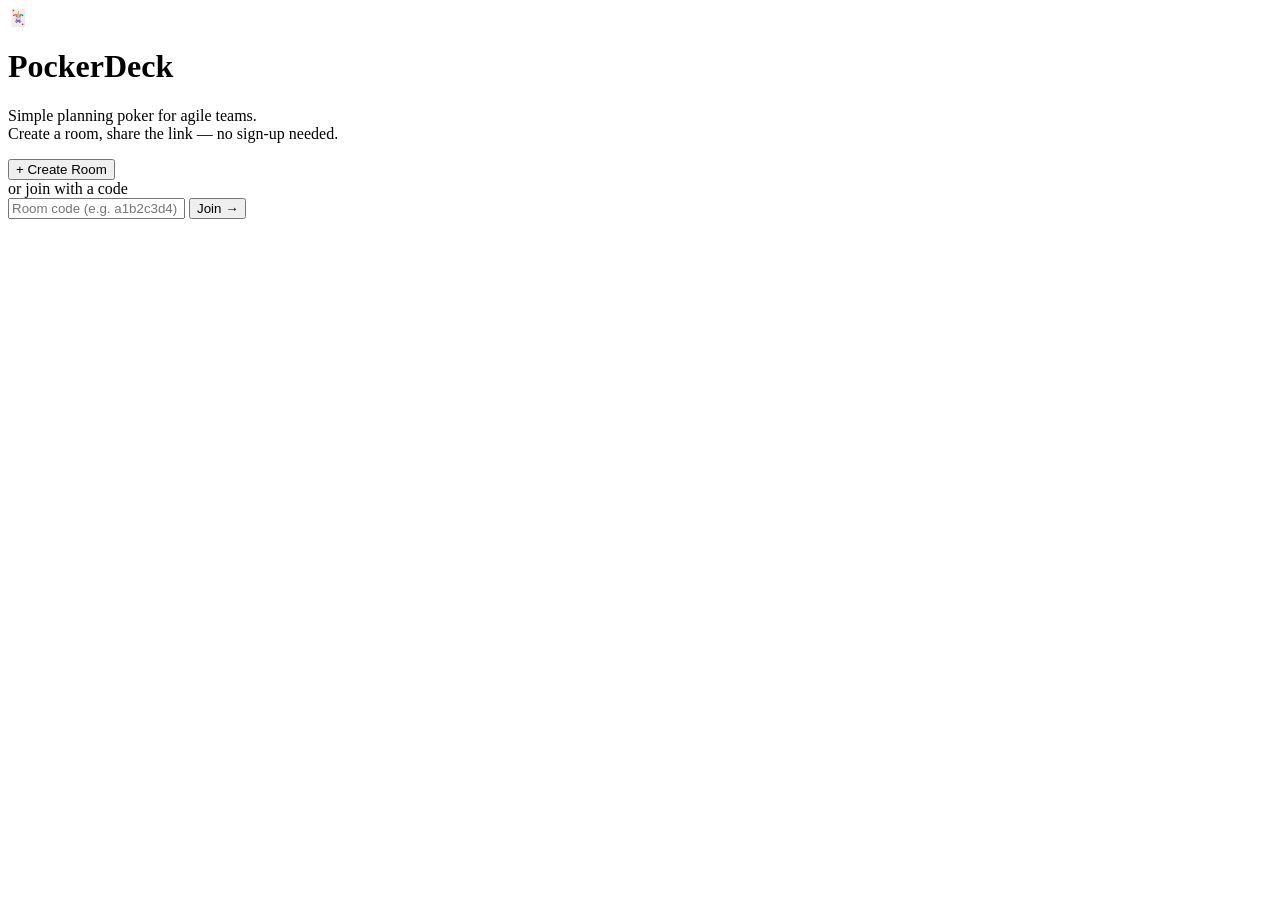
==== app/templates/index.html @ d9203bb0 "PockerDeck" ====
<!DOCTYPE html>
<html lang="en">
<head>
  <meta charset="UTF-8" />
  <meta name="viewport" content="width=device-width, initial-scale=1.0" />
  <title>PockerDeck – Planning Poker</title>
  <link rel="stylesheet" href="/static/css/style.css" />
</head>
<body class="home-body">
  <div class="hero">
    <div class="hero-content">
      <div class="hero-logo">🃏</div>
      <h1>PockerDeck</h1>
      <p>
        Simple planning poker for agile teams.<br />
        Create a room, share the link — no sign-up needed.
      </p>

      <form action="/create-room" method="post">
        <button type="submit" class="btn btn-primary btn-large">+ Create Room</button>
      </form>

      <div class="divider"><span>or join with a code</span></div>

      <div class="join-form">
        <input
          type="text"
          id="room-code"
          placeholder="Room code (e.g. a1b2c3d4)"
          maxlength="8"
          autocomplete="off"
          spellcheck="false"
        />
        <button onclick="joinByCode()" class="btn btn-secondary">Join →</button>
      </div>
    </div>
  </div>

  <script>
    document.getElementById('room-code').addEventListener('keydown', function (e) {
      if (e.key === 'Enter') joinByCode();
    });

    function joinByCode() {
      var code = document.getElementById('room-code').value.trim();
      if (code) window.location.href = '/room/' + encodeURIComponent(code);
    }
  </script>
</body>
</html>
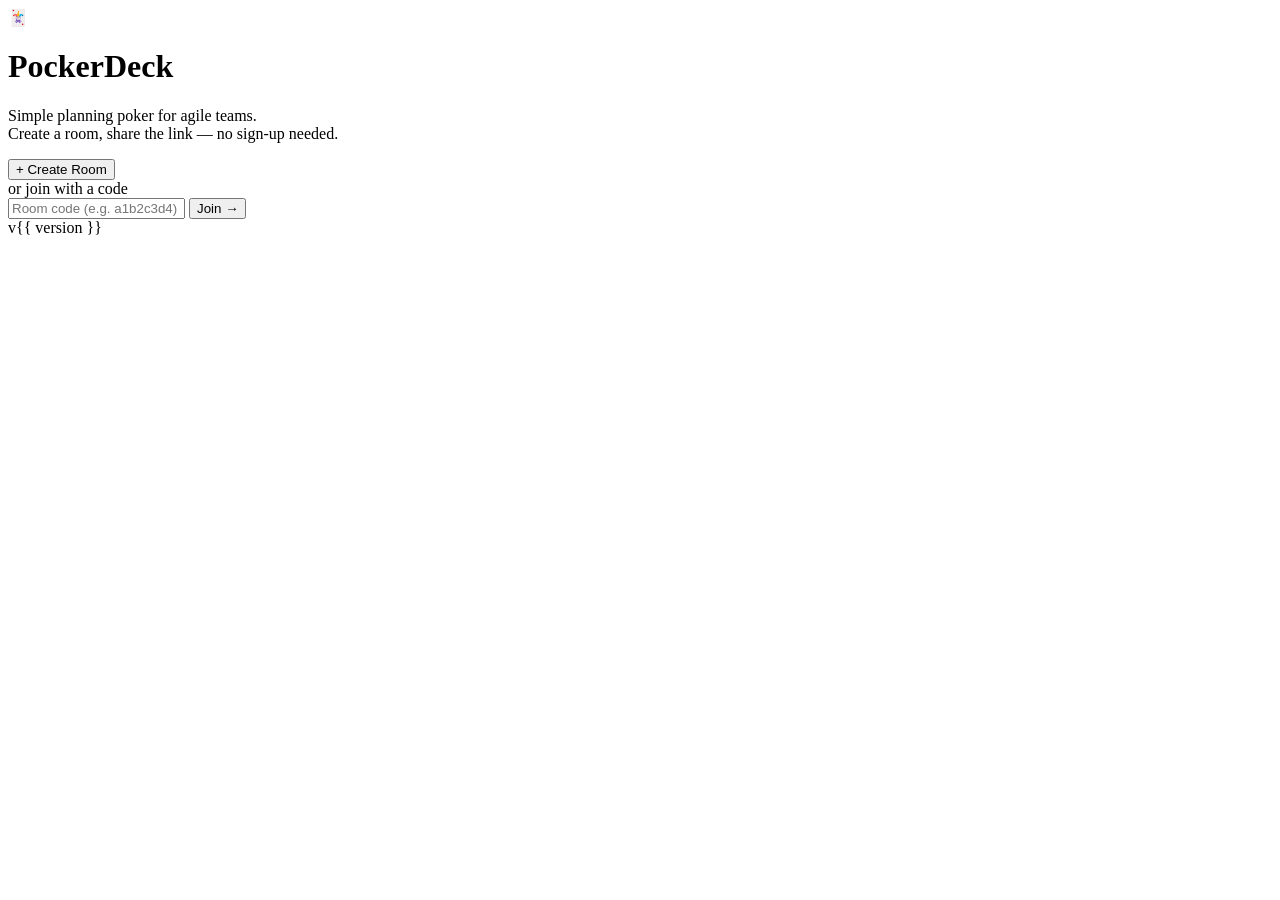
==== commit 3ef7b990: "Add PockerDeck Vesrion at the footer" ====
--- a/app/templates/index.html
+++ b/app/templates/index.html
@@ -46,5 +46,7 @@
       if (code) window.location.href = '/room/' + encodeURIComponent(code);
     }
   </script>
+
+  <footer class="app-footer">v{{ version }}</footer>
 </body>
 </html>
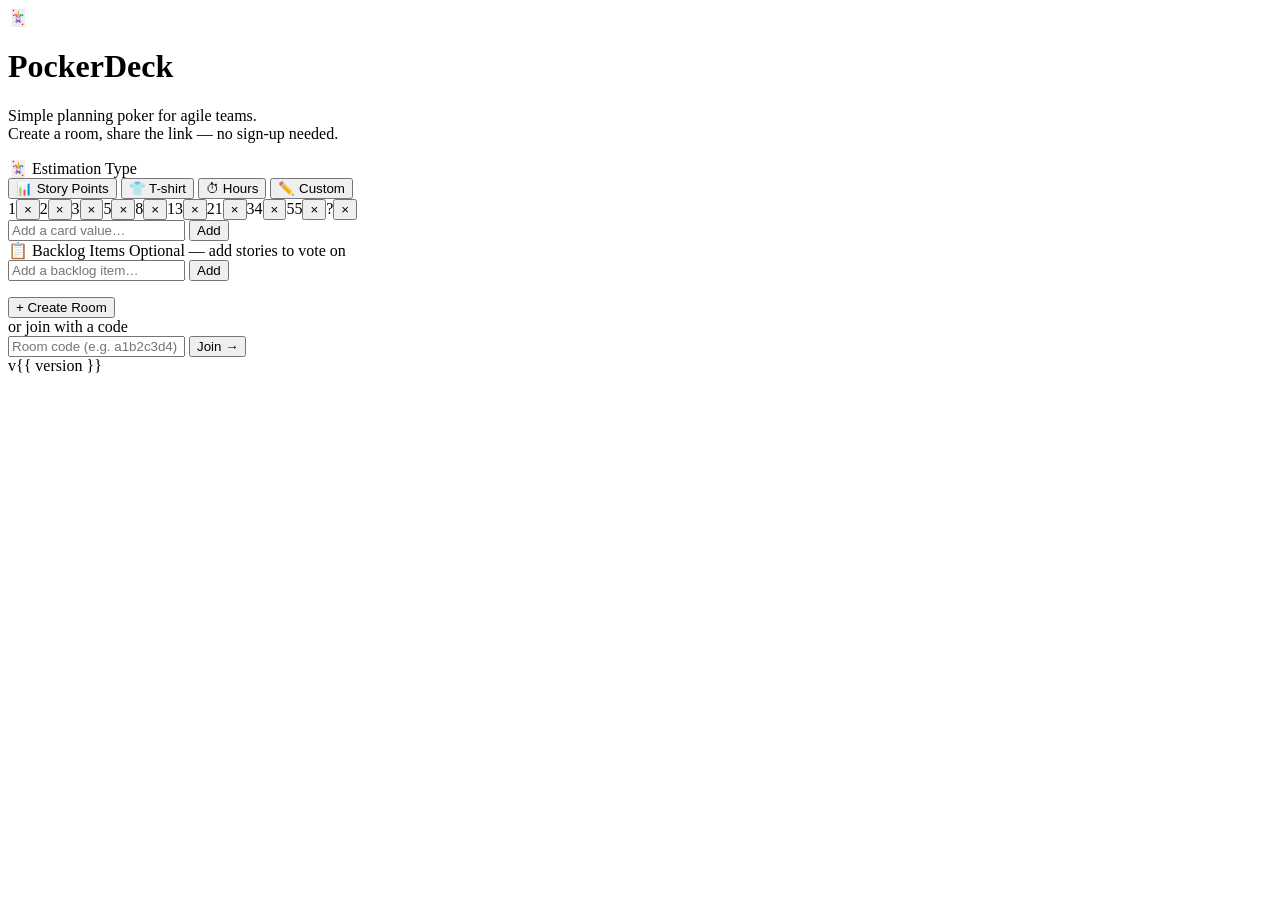
==== commit c4eb369f: "Estimation types (#17)" ====
--- a/app/templates/index.html
+++ b/app/templates/index.html
@@ -4,6 +4,7 @@
   <meta charset="UTF-8" />
   <meta name="viewport" content="width=device-width, initial-scale=1.0" />
   <title>PockerDeck – Planning Poker</title>
+  <link rel="icon" type="image/svg+xml" href="/static/favicon.svg" />
   <link rel="stylesheet" href="/static/css/style.css" />
 </head>
 <body class="home-body">
@@ -16,7 +17,37 @@
         Create a room, share the link — no sign-up needed.
       </p>
 
-      <form action="/create-room" method="post">
+      <form id="create-form" action="/create-room" method="post" onsubmit="prepareForm()">
+        <div class="estimation-section">
+          <div class="estimation-section-header">
+            <span class="estimation-section-label">🃏 Estimation Type</span>
+          </div>
+          <div class="est-type-row">
+            <button type="button" class="est-type-btn selected" data-type="fibonacci" onclick="pickEstType(this)">📊 Story Points</button>
+            <button type="button" class="est-type-btn" data-type="tshirt" onclick="pickEstType(this)">👕 T-shirt</button>
+            <button type="button" class="est-type-btn" data-type="hours" onclick="pickEstType(this)">⏱ Hours</button>
+            <button type="button" class="est-type-btn" data-type="custom" onclick="pickEstType(this)">✏️ Custom</button>
+          </div>
+          <div id="cards-editor" class="cards-editor"></div>
+          <div class="card-add-row">
+            <input type="text" id="card-input" placeholder="Add a card value…" maxlength="8" autocomplete="off" />
+            <button type="button" onclick="addCard()" class="btn btn-secondary">Add</button>
+          </div>
+          <input type="hidden" name="cards" id="cards-data" />
+        </div>
+
+        <div class="backlog-create">
+          <div class="backlog-create-header">
+            <span class="backlog-create-label">📋 Backlog Items</span>
+            <span class="backlog-create-hint">Optional — add stories to vote on</span>
+          </div>
+          <div class="backlog-input-row">
+            <input type="text" id="bli-input" placeholder="Add a backlog item…" maxlength="200" autocomplete="off" />
+            <button type="button" onclick="addBli()" class="btn btn-secondary">Add</button>
+          </div>
+          <ul id="bli-list" class="bli-list"></ul>
+          <input type="hidden" name="backlog" id="backlog-data" value="[]" />
+        </div>
         <button type="submit" class="btn btn-primary btn-large">+ Create Room</button>
       </form>
 
@@ -45,6 +76,128 @@
       var code = document.getElementById('room-code').value.trim();
       if (code) window.location.href = '/room/' + encodeURIComponent(code);
     }
+
+    // ── Estimation type & card editor ────────────────────────────────────
+    var PRESETS = {
+      fibonacci: ['1', '2', '3', '5', '8', '13', '21', '34', '55', '?'],
+      tshirt:    ['XS', 'S', 'M', 'L', 'XL', 'XXL', '?'],
+      hours:     ['3', '6', '9', '12', '15', '18', '21', '24', '27', '30', '30+', '?'],
+    };
+
+    var currentCards = PRESETS.fibonacci.slice();
+
+    // render initial state
+    document.addEventListener('DOMContentLoaded', function () {
+      renderCardChips();
+      document.getElementById('card-input').addEventListener('keydown', function (e) {
+        if (e.key === 'Enter') { e.preventDefault(); addCard(); }
+      });
+    });
+
+    function pickEstType(btn) {
+      document.querySelectorAll('.est-type-btn').forEach(function (b) {
+        b.classList.remove('selected');
+      });
+      btn.classList.add('selected');
+      var type = btn.dataset.type;
+      if (type !== 'custom') {
+        currentCards = PRESETS[type].slice();
+        renderCardChips();
+      }
+    }
+
+    function addCard() {
+      var input = document.getElementById('card-input');
+      var val = input.value.trim();
+      if (!val || val.length > 8) return;
+      if (currentCards.indexOf(val) !== -1) return;
+      currentCards.push(val);
+      input.value = '';
+      renderCardChips();
+      input.focus();
+      // switch to custom mode
+      document.querySelectorAll('.est-type-btn').forEach(function (b) {
+        b.classList.toggle('selected', b.dataset.type === 'custom');
+      });
+    }
+
+    function removeCard(index) {
+      currentCards.splice(index, 1);
+      renderCardChips();
+    }
+
+    function renderCardChips() {
+      var editor = document.getElementById('cards-editor');
+      editor.innerHTML = '';
+      currentCards.forEach(function (val, i) {
+        var chip = document.createElement('span');
+        chip.className = 'card-chip';
+        var text = document.createElement('span');
+        text.textContent = val;
+        var rm = document.createElement('button');
+        rm.type = 'button';
+        rm.className = 'card-chip-remove';
+        rm.textContent = '×';
+        rm.onclick = function () { removeCard(i); };
+        chip.appendChild(text);
+        chip.appendChild(rm);
+        editor.appendChild(chip);
+      });
+    }
+
+    // ── Backlog items ────────────────────────────────────────────────────
+    var bliItems = [];
+
+    document.addEventListener('DOMContentLoaded', function () {
+      document.getElementById('bli-input').addEventListener('keydown', function (e) {
+        if (e.key === 'Enter') { e.preventDefault(); addBli(); }
+      });
+    });
+
+    function addBli() {
+      var input = document.getElementById('bli-input');
+      var val = input.value.trim();
+      if (!val) return;
+      bliItems.push(val);
+      input.value = '';
+      renderBliList();
+      input.focus();
+    }
+
+    function removeBli(index) {
+      bliItems.splice(index, 1);
+      renderBliList();
+    }
+
+    function renderBliList() {
+      var list = document.getElementById('bli-list');
+      list.innerHTML = '';
+      bliItems.forEach(function (item, i) {
+        var li = document.createElement('li');
+        li.className = 'bli-item';
+        var num = document.createElement('span');
+        num.className = 'bli-num';
+        num.textContent = (i + 1) + '.';
+        var text = document.createElement('span');
+        text.className = 'bli-title';
+        text.textContent = item;
+        var del = document.createElement('button');
+        del.type = 'button';
+        del.className = 'bli-remove';
+        del.textContent = '✕';
+        del.onclick = function () { removeBli(i); };
+        li.appendChild(num);
+        li.appendChild(text);
+        li.appendChild(del);
+        list.appendChild(li);
+      });
+    }
+
+    function prepareForm() {
+      var cards = currentCards.length >= 1 ? currentCards : PRESETS.fibonacci;
+      document.getElementById('cards-data').value = JSON.stringify(cards);
+      document.getElementById('backlog-data').value = JSON.stringify(bliItems);
+    }
   </script>
 
   <footer class="app-footer">v{{ version }}</footer>
